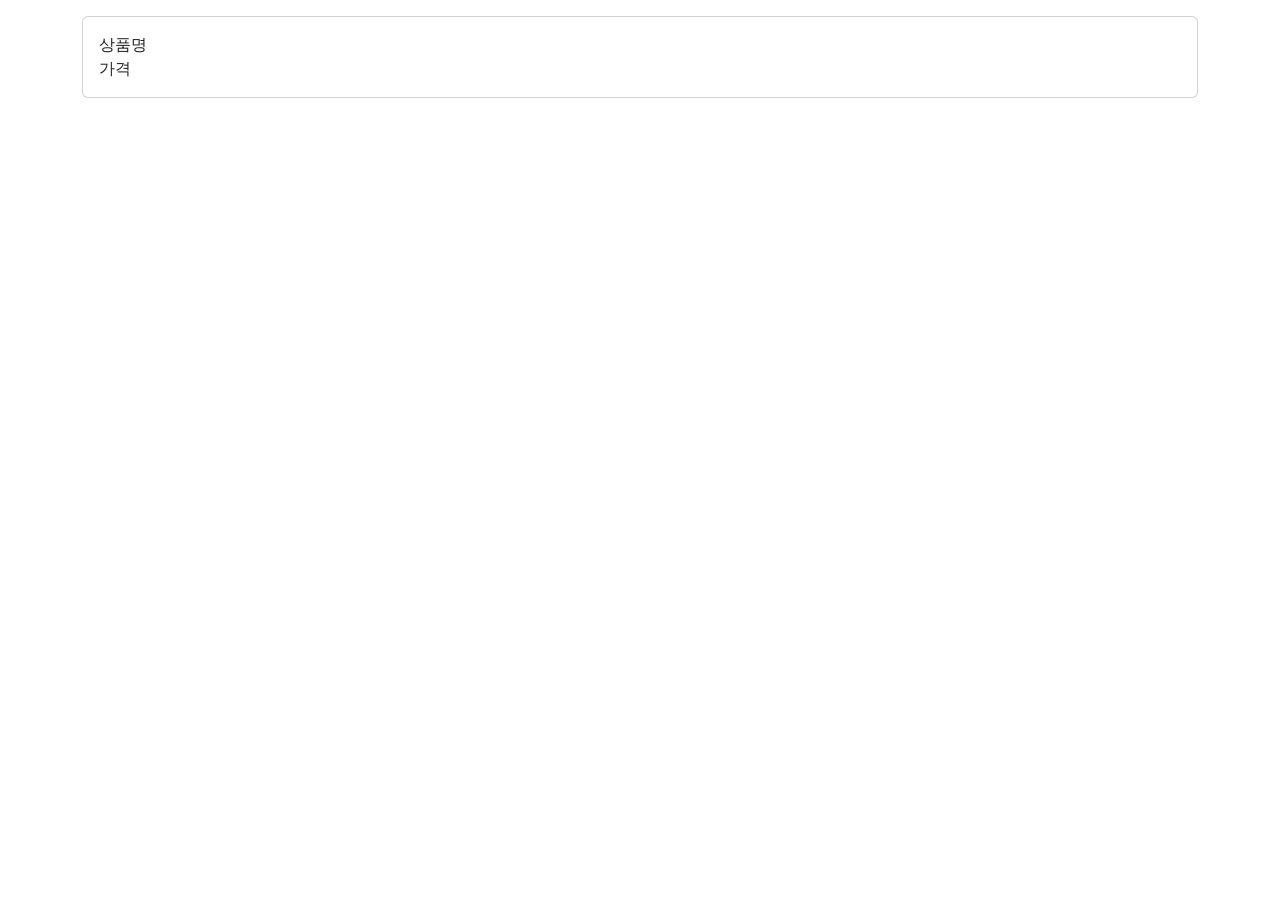
==== card.html @ 2a945891 "hi" ====
<!DOCTYPE html>
<html lang="en">
  <head>
    <meta charset="UTF-8" />
    <meta http-equiv="X-UA-Compatible" content="IE=edge" />
    <meta name="viewport" content="width=device-width, initial-scale=1.0" />
    <!-- CSS only -->
    <link
      href="https://cdn.jsdelivr.net/npm/bootstrap@5.2.3/dist/css/bootstrap.min.css"
      rel="stylesheet"
      integrity="sha384-rbsA2VBKQhggwzxH7pPCaAqO46MgnOM80zW1RWuH61DGLwZJEdK2Kadq2F9CUG65"
      crossorigin="anonymous"
    />
    <link
      rel="stylesheet"
      href="https://cdnjs.cloudflare.com/ajax/libs/font-awesome/6.4.0/css/all.min.css"
      integrity="sha512-iecdLmaskl7CVkqkXNQ/ZH/XLlvWZOJyj7Yy7tcenmpD1ypASozpmT/E0iPtmFIB46ZmdtAc9eNBvH0H/ZpiBw=="
      crossorigin="anonymous"
      referrerpolicy="no-referrer"
    />
    <link rel="stylesheet" href="css/admin.css" />
    <title>Document</title>
  </head>
  <body>
    <script
      src="https://code.jquery.com/jquery-3.7.0.min.js"
      integrity="sha256-2Pmvv0kuTBOenSvLm6bvfBSSHrUJ+3A7x6P5Ebd07/g="
      crossorigin="anonymous"
    ></script>

    <div class="container mt-3">
      <div class="card p-3">
        <span class="car-title">상품명</span>
        <span>가격</span>
      </div>
    </div>

    <script src="tab.js"></script>

    <!-- JavaScript Bundle with Popper -->
    <script
      src="https://cdn.jsdelivr.net/npm/bootstrap@5.2.3/dist/js/bootstrap.bundle.min.js"
      integrity="sha384-kenU1KFdBIe4zVF0s0G1M5b4hcpxyD9F7jL+jjXkk+Q2h455rYXK/7HAuoJl+0I4"
      crossorigin="anonymous"
    ></script>
  </body>
</html>
---- css/admin.css ----
body,
p {
  margin: 0;
}

div,
p {
  box-sizing: border-box;
}

.side-bar {
  width: 150px;
  background-color: skyblue;
  height: 100%;
  z-index: 5;
  position: fixed;
  color: white;
  padding: 15px;
  transform: translateX(-105px);
  transition: all 1s;
}

.side-bar div {
  margin-bottom: 15px;
}

.side-bar i {
  margin-right: 10px;
  transform: translateX(100px);
}

.side-bar:hover {
  transform: translateX(0);
}

.side-bar:hover i {
  transform: translateX(0);
}

.search-bar {
  height: 35px;
}

.nav-right {
  display: flex;
  flex-direction: row;
  flex-wrap: wrap;
  justify-content: right;
  align-items: center;
}

.nav-right-item {
  margin-right: 30px;
}

section {
  background-color: lightgray;
  width: 100%;
  height: 100%;
}

.section-top-items {
  width: 100%;
  display: flex;
}

.section-top-item {
  background-color: white;
  padding: 25px;
  width: 22%;
  height: 130px;
  display: flex;
  align-items: center;
  flex-direction: row;
  margin-right: 35px;
  justify-content: space-between;
}

.section-top-item i {
  color: rgb(117, 114, 114);
}

.border-blue {
  border-left: 4px solid skyblue;
}
.border-green {
  border-left: 4px solid lightgreen;
}
.border-blue {
  border-left: 4px solid blue;
}
.border-orange {
  border-left: 4px solid orange;
}

.card-text {
  margin-right: 40px;
}

.card-text p {
  font-size: 14px;
  margin-bottom: 10px;
}
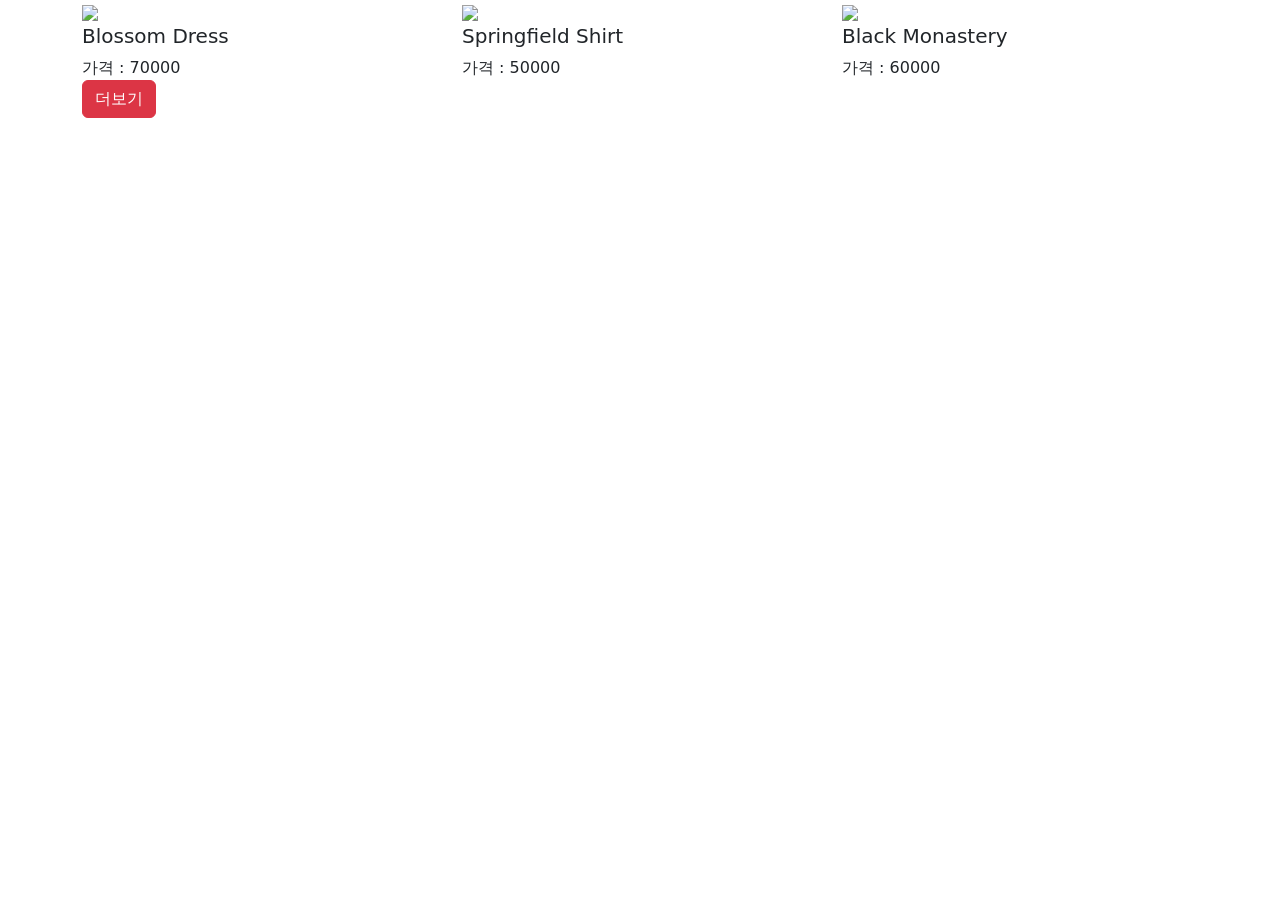
==== commit 20a3b371: "study" ====
--- a/card.html
+++ b/card.html
@@ -28,12 +28,29 @@
       crossorigin="anonymous"
     ></script>
 
-    <div class="container mt-3">
-      <div class="card p-3">
-        <span class="car-title">상품명</span>
-        <span>가격</span>
-      </div>
+    <div class="container">
+      <div class="row"></div>
     </div>
+
+    <div class="container">
+      <button class="btn btn-danger" id="more">더보기</button>
+    </div>
+
+    <script>
+      $("#more").click(function () {
+        $.get("https://codingapple1.github.io/js/more1.json").done((data) => {
+          data.forEach((a, i) => {
+            let card = `<div class="col-sm-4 product">
+              <img src="https://via.placeholder.com/600" class="w-100">
+              <h5>${data[i].title}</h5>
+              <p>가격 : ${data[i].price}</p>
+              </div>`;
+
+            $(".row").append(card);
+          });
+        });
+      });
+    </script>
 
     <script src="tab.js"></script>
 
